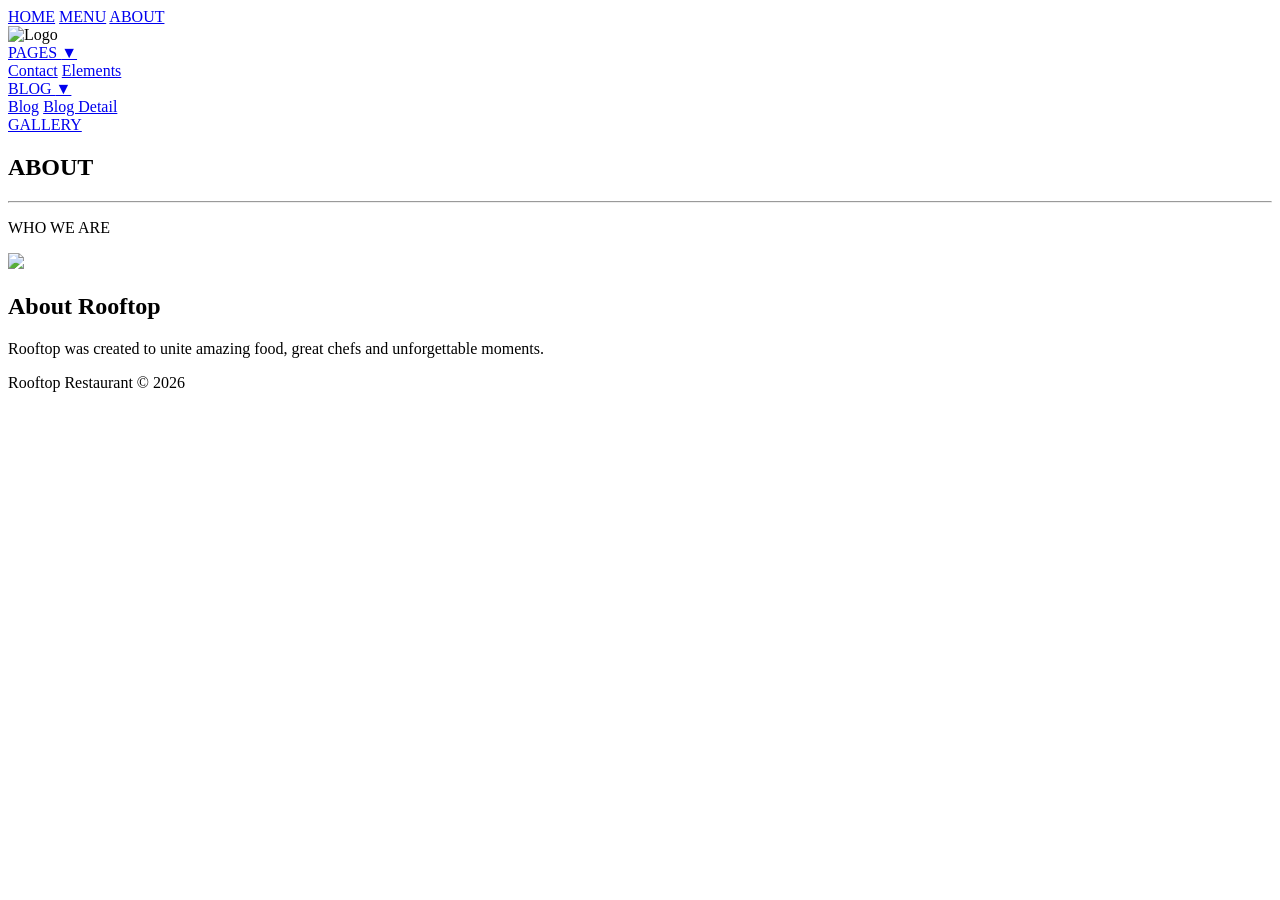
==== about.html @ 0f48161c "Add files via upload" ====
<!DOCTYPE html>
<html lang="pt-br">
<head>
  <meta charset="UTF-8">
  <meta name="viewport" content="width=device-width, initial-scale=1.0">
  <title>Rooftop - About</title>
  <link rel="stylesheet" href="css/style.css">
</head>

<body>

<header>
  <nav class="navbar">
    
    <a href="index.html">HOME</a>
    <a href="menu.html">MENU</a>
    <a href="about.html">ABOUT</a>

    <div class="logo-box">
      <img src="https://preview.colorlib.com/theme/rooftop/img/logo.png" alt="Logo">
    </div>

    <!-- DROPDOWN PAGES -->
    <div class="dropdown">
      <a href="#" class="dropbtn">PAGES <span class="arrow">▼</span></a>
      <div class="dropdown-content">
        <a href="contact.html">Contact</a>
        <a href="elements.html">Elements</a>
      </div>
    </div>

    <!-- DROPDOWN BLOG -->
    <div class="dropdown">
      <a href="#" class="dropbtn">BLOG <span class="arrow">▼</span></a>
      <div class="dropdown-content">
        <a href="blog.html">Blog</a>
        <a href="blog-detail.html">Blog Detail</a>
      </div>
    </div>

    <a href="gallery.html">GALLERY</a>

  </nav>
</header>

<section class="hero">
  <h1>ABOUT</h1>
  <hr>
  <p>WHO WE ARE</p>
</section>

<section class="about-box reveal">
  <img src="https://preview.colorlib.com/theme/rooftop/img/about-img.jpg">
  <div>
    <h2 class="title">About Rooftop</h2>
    <p class="text">
      Rooftop was created to unite amazing food, great chefs and unforgettable moments.
    </p>
  </div>
</section>

<footer>
  <p>Rooftop Restaurant © 2026</p>
</footer>


</body>
</html>
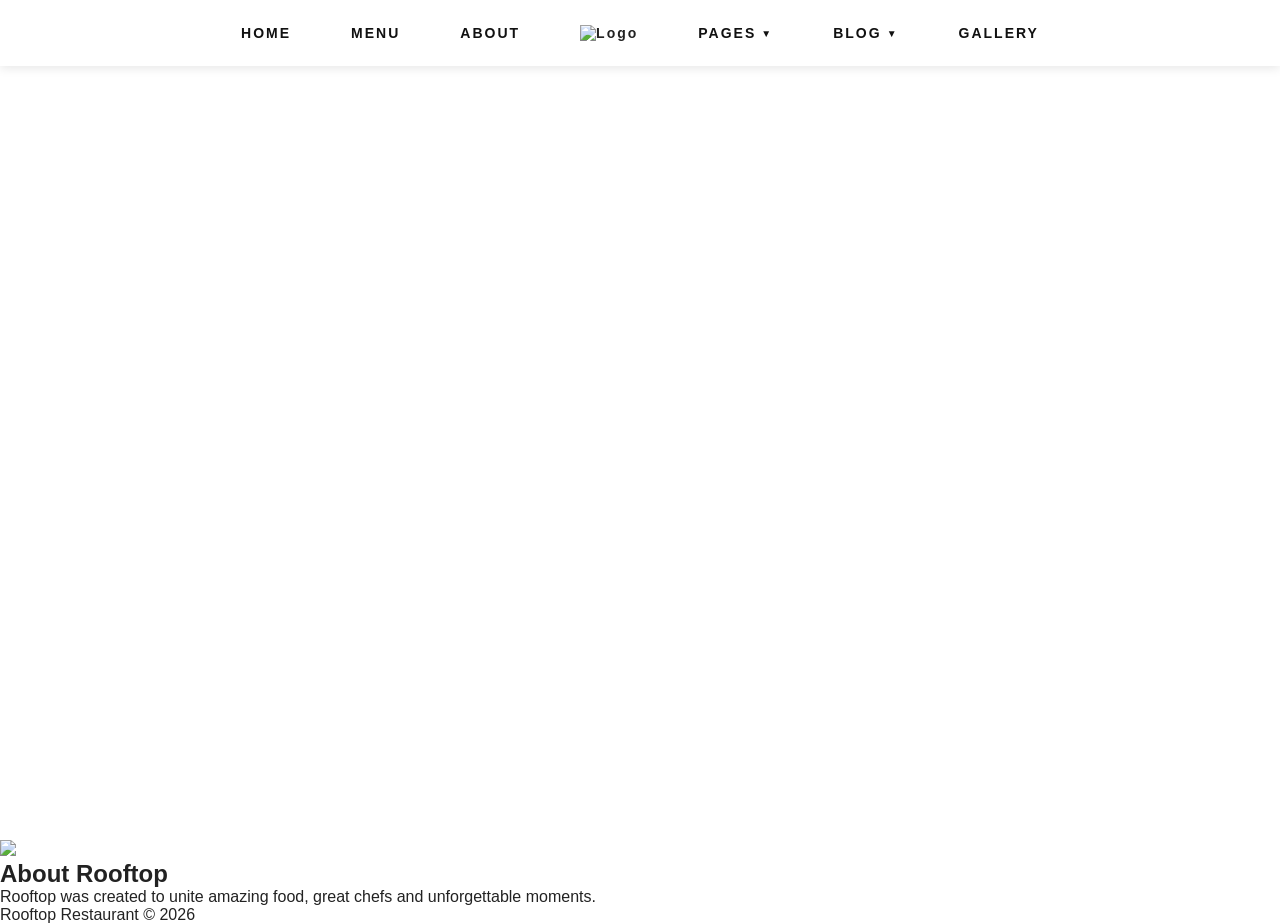
==== commit 0a5b436c: "Update about.html" ====
--- a/about.html
+++ b/about.html
@@ -4,7 +4,7 @@
   <meta charset="UTF-8">
   <meta name="viewport" content="width=device-width, initial-scale=1.0">
   <title>Rooftop - About</title>
-  <link rel="stylesheet" href="css/style.css">
+  <link rel="stylesheet" href="style.css">
 </head>
 
 <body>
@@ -65,4 +65,4 @@
 
 
 </body>
-</html>+</html>
--- a/style.css
+++ b/style.css
@@ -0,0 +1,810 @@
+*{
+  margin:0;
+  padding:0;
+  box-sizing:border-box;
+  font-family: Arial, Helvetica, sans-serif;
+}
+
+body{
+  background:#fff;
+  color:#222;
+  padding-top:90px;
+}
+
+/* ================= HEADER ================= */
+header{
+  position:fixed;
+  top:0;
+  left:0;
+  width:100%;
+  background:white;
+  z-index:1000;
+  box-shadow:0 2px 10px rgba(0,0,0,0.1);
+}
+
+.navbar{
+  display:flex;
+  justify-content:center;
+  align-items:center;
+  gap:60px;
+  padding:25px 0;
+  font-weight:bold;
+  letter-spacing:2px;
+  font-size:14px;
+}
+
+.navbar a{
+  text-decoration:none;
+  color:#111;
+  transition:0.3s;
+}
+
+.navbar a:hover{
+  color:#c79a63;
+}
+
+.active{
+  color:#c79a63;
+}
+
+.logo-box img{
+  width:70px;
+}
+
+/* ================= DROPDOWN ================= */
+.dropdown{
+  position:relative;
+}
+
+.dropbtn{
+  cursor:pointer;
+  display:flex;
+  align-items:center;
+  gap:5px;
+  color:#111;
+  text-decoration:none;
+  font-weight:bold;
+  letter-spacing:2px;
+  font-size:14px;
+  transition:0.3s;
+}
+
+.dropbtn:hover{
+  color:#c79a63;
+}
+
+.arrow{
+  font-size:10px;
+}
+
+.dropdown-content{
+  position:absolute;
+  top:40px;
+  left:0;
+  background:white;
+  min-width:170px;
+  box-shadow:0 10px 25px rgba(0,0,0,0.15);
+  padding:15px 0;
+  opacity:0;
+  visibility:hidden;
+  transform:translateY(10px);
+  transition:0.3s;
+  z-index:999;
+}
+
+.dropdown-content a{
+  display:block;
+  padding:12px 20px;
+  color:#111;
+  text-decoration:none;
+  font-weight:500;
+  font-size:14px;
+  transition:0.3s;
+}
+
+.dropdown-content a:hover{
+  background:#f5f5f5;
+  color:#c79a63;
+}
+
+.dropdown:hover .dropdown-content{
+  opacity:1;
+  visibility:visible;
+  transform:translateY(0);
+}
+
+/* ================= HERO HOME ================= */
+.hero{
+  height:85vh;
+  max-height:750px;
+  background-image:url("https://preview.colorlib.com/theme/rooftop/img/header-bg.png");
+  background-size:cover;
+  background-position:center;
+  display:flex;
+  flex-direction:column;
+  justify-content:center;
+  align-items:center;
+  text-align:center;
+  color:white;
+  position:relative;
+  overflow:hidden;
+}
+
+.hero h1{
+  font-size:90px;
+  letter-spacing:15px;
+  font-family:"Times New Roman", serif;
+  animation:fadeDown 1s ease;
+}
+
+.hero hr{
+  width:350px;
+  margin:25px 0;
+  border:0;
+  height:1px;
+  background:rgba(255,255,255,0.5);
+  animation:fadeIn 1.2s ease;
+}
+
+.hero p{
+  letter-spacing:3px;
+  font-size:18px;
+  animation:fadeUp 1.4s ease;
+}
+
+/* ================= BOTÕES LATERAIS ================= */
+.side-btn{
+  position:fixed;
+  top:50%;
+  transform:translateY(-50%);
+  z-index:999;
+  text-decoration:none;
+}
+
+.side-btn img{
+  width:120px;
+  display:block;
+}
+
+.side-btn span{
+  position:absolute;
+  top:50%;
+  left:50%;
+  transform:translate(-50%, -50%);
+  font-weight:bold;
+  font-size:12px;
+  letter-spacing:2px;
+  writing-mode:vertical-rl;
+  text-orientation:mixed;
+}
+
+.left-btn{
+  left:0;
+}
+
+.left-btn span{
+  color:#111;
+}
+
+.right-btn{
+  right:0;
+}
+
+.right-btn span{
+  color:white;
+}
+
+.side-btn:hover{
+  transform:translateY(-50%) scale(1.05);
+  transition:0.3s;
+}
+
+/* ================= GO DOWN ================= */
+.go-down{
+  position:absolute;
+  bottom:35px;
+  left:50%;
+  transform:translateX(-50%);
+  animation:bounce 1.2s infinite;
+}
+
+.go-down img{
+  width:40px;
+}
+
+/* ================= SPLIT SECTION ================= */
+.split{
+  display:grid;
+  grid-template-columns:1fr 1fr;
+  min-height:650px;
+}
+
+.left-side{
+  padding:120px 90px;
+  background:white;
+  display:flex;
+  flex-direction:column;
+  justify-content:center;
+}
+
+.right-side{
+  padding:120px 90px;
+  background:#f6f1ea;
+  display:flex;
+  flex-direction:column;
+  justify-content:center;
+}
+
+.big-title{
+  font-size:60px;
+  letter-spacing:8px;
+  font-family:"Times New Roman", serif;
+  line-height:1.2;
+  margin-bottom:30px;
+}
+
+.paragraph{
+  line-height:1.8;
+  color:#666;
+  max-width:450px;
+  margin-bottom:30px;
+  font-size:14px;
+}
+
+.btn{
+  display:inline-block;
+  background:#c79a63;
+  color:white;
+  text-decoration:none;
+  padding:15px 35px;
+  font-weight:bold;
+  letter-spacing:2px;
+  transition:0.3s;
+  width:fit-content;
+}
+
+.btn:hover{
+  background:#a87d4d;
+}
+
+/* ================= MENU LIST ================= */
+.menu-block{
+  margin-bottom:70px;
+}
+
+.menu-block h3{
+  font-family:"Times New Roman", serif;
+  font-size:20px;
+  letter-spacing:2px;
+  text-align:center;
+  margin-bottom:25px;
+}
+
+.menu-item{
+  margin-bottom:25px;
+  text-align:center;
+}
+
+.menu-item strong{
+  font-size:14px;
+  display:block;
+}
+
+.menu-item span{
+  display:block;
+  font-size:12px;
+  color:#666;
+  margin-top:5px;
+}
+
+/* ================= GALLERY ================= */
+.gallery-section{
+  padding:100px 10%;
+  background:white;
+}
+
+.gallery-grid{
+  display:grid;
+  grid-template-columns:repeat(2, 1fr);
+  gap:30px;
+}
+
+.gallery-grid img{
+  width:100%;
+  height:420px;
+  object-fit:cover;
+  transition:0.5s;
+}
+
+.gallery-grid img:hover{
+  transform:scale(1.05);
+}
+
+/* ================= BOOK FORM ================= */
+.booking-form{
+  width:100%;
+}
+
+.booking-form input,
+.booking-form textarea{
+  width:100%;
+  padding:15px;
+  margin-bottom:15px;
+  border:none;
+  outline:none;
+  font-size:14px;
+}
+
+.booking-form textarea{
+  height:150px;
+  resize:none;
+}
+
+.booking-form .two-inputs{
+  display:flex;
+  gap:15px;
+}
+
+.booking-form button{
+  padding:15px 40px;
+  background:black;
+  color:white;
+  border:none;
+  font-weight:bold;
+  letter-spacing:2px;
+  cursor:pointer;
+  transition:0.3s;
+}
+
+.booking-form button:hover{
+  background:#333;
+}
+
+/* ================= CHEF QUOTES ================= */
+.chef-quotes{
+  display:grid;
+  grid-template-columns:1fr 1fr;
+  min-height:650px;
+}
+
+.quotes-left{
+  padding:120px 90px;
+  background:white;
+  display:flex;
+  flex-direction:column;
+  justify-content:center;
+}
+
+.quotes-right{
+  overflow:hidden;
+}
+
+.quotes-right img{
+  width:100%;
+  height:100%;
+  object-fit:cover;
+  transition:0.5s;
+}
+
+.quotes-right img:hover{
+  transform:scale(1.05);
+}
+
+.signature{
+  margin-top:40px;
+  width:150px;
+}
+
+/* ================= CAROUSEL ================= */
+.carousel-section{
+  padding:120px 0;
+  background:white;
+  display:flex;
+  justify-content:center;
+}
+
+.carousel-wrapper{
+  width:80%;
+  max-width:1000px;
+  position:relative;
+  overflow:hidden;
+}
+
+.carousel-section input{
+  display:none;
+}
+
+.slides{
+  display:flex;
+  width:300%;
+  transition:0.7s;
+}
+
+.slide{
+  width:100%;
+  position:relative;
+}
+
+.slide img{
+  width:100%;
+  height:450px;
+  object-fit:cover;
+  display:block;
+}
+
+.slide-text{
+  position:absolute;
+  top:50%;
+  left:50%;
+  transform:translate(-50%, -50%);
+  background:rgba(255,255,255,0.85);
+  padding:30px 70px;
+  text-align:center;
+}
+
+.slide-text h3{
+  font-family:"Times New Roman", serif;
+  font-size:18px;
+  letter-spacing:3px;
+  margin-bottom:10px;
+}
+
+.slide-text p{
+  font-size:13px;
+  color:#444;
+}
+
+/* movimentação dos slides */
+#slide1:checked ~ .carousel-wrapper .slides{
+  transform:translateX(0%);
+}
+
+#slide2:checked ~ .carousel-wrapper .slides{
+  transform:translateX(-33.333%);
+}
+
+#slide3:checked ~ .carousel-wrapper .slides{
+  transform:translateX(-66.666%);
+}
+
+/* ================= SETAS DO CAROUSEL ================= */
+.carousel-arrows{
+  position:absolute;
+  top:50%;
+  left:0;
+  width:100%;
+  transform:translateY(-50%);
+}
+
+.arrows{
+  display:none;
+  justify-content:space-between;
+  width:100%;
+  padding:0 20px;
+}
+
+.arrows label{
+  font-size:40px;
+  cursor:pointer;
+  color:rgba(255,255,255,0.8);
+  font-weight:bold;
+  user-select:none;
+  transition:0.3s;
+}
+
+.arrows label:hover{
+  color:white;
+  transform:scale(1.2);
+}
+
+#slide1:checked ~ .carousel-wrapper .arrow1{
+  display:flex;
+}
+
+#slide2:checked ~ .carousel-wrapper .arrow2{
+  display:flex;
+}
+
+#slide3:checked ~ .carousel-wrapper .arrow3{
+  display:flex;
+}
+
+/* ================= CONTACT ================= */
+.contact-area{
+  display:grid;
+  grid-template-columns:1fr 1fr;
+  min-height:500px;
+}
+
+.map-box{
+  background:#ddd;
+  display:flex;
+  justify-content:center;
+  align-items:center;
+  font-weight:bold;
+  color:#444;
+}
+
+.contact-info{
+  padding:120px 90px;
+  background:white;
+  display:flex;
+  flex-direction:column;
+  justify-content:center;
+}
+
+.contact-info h2{
+  font-family:"Times New Roman", serif;
+  font-size:45px;
+  letter-spacing:5px;
+  margin-bottom:30px;
+}
+
+.contact-info p{
+  color:#666;
+  margin-bottom:15px;
+  font-size:14px;
+}
+
+/* ================= PAGE HERO (MENU, ABOUT, BLOG, GALLERY) ================= */
+.page-hero{
+  height:50vh;
+  max-height:450px;
+  background-image:url("https://preview.colorlib.com/theme/rooftop/img/header-bg.png");
+  background-size:cover;
+  background-position:center;
+  display:flex;
+  justify-content:center;
+  align-items:center;
+  text-align:center;
+  position:relative;
+}
+
+.page-hero::after{
+  content:"";
+  position:absolute;
+  top:0;
+  left:0;
+  width:100%;
+  height:100%;
+  background:rgba(0,0,0,0.3);
+}
+
+.page-hero-content{
+  position:relative;
+  z-index:2;
+  color:white;
+}
+
+.page-hero-content h1{
+  font-family:"Times New Roman", serif;
+  font-size:55px;
+  letter-spacing:8px;
+  animation:fadeDown 1s ease;
+}
+
+.page-hero-content hr{
+  width:250px;
+  margin:20px auto;
+  border:0;
+  height:1px;
+  background:rgba(255,255,255,0.5);
+}
+
+.page-hero-content p{
+  font-size:14px;
+  letter-spacing:2px;
+  color:white;
+}
+
+/* ================= MENU PAGE EXTRA ================= */
+.menu-page{
+  margin-top:-80px;
+}
+
+/* ================= FOOTER (IGUAL ORIGINAL) ================= */
+.footer{
+  background:#04091e;
+  padding:120px 10% 50px;
+  color:white;
+}
+
+.footer-container{
+  display:grid;
+  grid-template-columns:repeat(5, 1fr);
+  gap:50px;
+  margin-bottom:80px;
+}
+
+.footer-col h3{
+  font-size:14px;
+  font-weight:bold;
+  letter-spacing:1px;
+  margin-bottom:25px;
+}
+
+.footer-col ul{
+  list-style:none;
+}
+
+.footer-col ul li{
+  margin-bottom:15px;
+}
+
+.footer-col ul li a{
+  text-decoration:none;
+  color:#777;
+  font-size:13px;
+  transition:0.3s;
+}
+
+.footer-col ul li a:hover{
+  color:#c79a63;
+}
+
+.newsletter p{
+  font-size:13px;
+  color:#777;
+  margin-bottom:20px;
+}
+
+.newsletter-form{
+  display:flex;
+  width:100%;
+  max-width:280px;
+}
+
+.newsletter-form input{
+  width:100%;
+  padding:12px 15px;
+  border:none;
+  outline:none;
+  background:#1a1f36;
+  color:white;
+  font-size:13px;
+}
+
+.newsletter-form button{
+  width:50px;
+  border:none;
+  background:#c79a63;
+  color:white;
+  font-size:18px;
+  cursor:pointer;
+  transition:0.3s;
+}
+
+.newsletter-form button:hover{
+  background:#a87d4d;
+}
+
+/* ================= FOOTER BOTTOM ================= */
+.footer-bottom{
+  display:flex;
+  justify-content:space-between;
+  align-items:center;
+  border-top:1px solid rgba(255,255,255,0.1);
+  padding-top:30px;
+  flex-wrap:wrap;
+  gap:20px;
+}
+
+.footer-bottom p{
+  font-size:13px;
+  color:#777;
+}
+
+.footer-bottom p a{
+  color:#c79a63;
+  text-decoration:none;
+}
+
+.footer-social{
+  display:flex;
+  gap:10px;
+}
+
+.footer-social a{
+  width:35px;
+  height:35px;
+  background:#1a1f36;
+  display:flex;
+  justify-content:center;
+  align-items:center;
+  text-decoration:none;
+  color:white;
+  font-size:14px;
+  transition:0.3s;
+}
+
+.footer-social a:hover{
+  background:#c79a63;
+}
+
+/* ================= ANIMAÇÕES ================= */
+@keyframes fadeDown{
+  from{opacity:0; transform:translateY(-50px);}
+  to{opacity:1; transform:translateY(0);}
+}
+
+@keyframes fadeUp{
+  from{opacity:0; transform:translateY(50px);}
+  to{opacity:1; transform:translateY(0);}
+}
+
+@keyframes fadeIn{
+  from{opacity:0;}
+  to{opacity:1;}
+}
+
+@keyframes bounce{
+  0%,100%{ transform:translate(-50%, 0); }
+  50%{ transform:translate(-50%, 15px); }
+}
+
+/* ================= RESPONSIVO ================= */
+@media(max-width:1000px){
+
+  .navbar{
+    flex-wrap:wrap;
+    gap:20px;
+  }
+
+  .hero h1{
+    font-size:60px;
+  }
+
+  .split{
+    grid-template-columns:1fr;
+  }
+
+  .gallery-grid{
+    grid-template-columns:1fr;
+  }
+
+  .chef-quotes{
+    grid-template-columns:1fr;
+  }
+
+  .contact-area{
+    grid-template-columns:1fr;
+  }
+
+  .side-btn{
+    display:none;
+  }
+
+  .left-side,
+  .right-side,
+  .quotes-left,
+  .contact-info{
+    padding:70px 30px;
+  }
+
+  .slide img{
+    height:300px;
+  }
+
+  .carousel-wrapper{
+    width:95%;
+  }
+
+  .slide-text{
+    padding:20px 30px;
+  }
+
+  .footer-container{
+    grid-template-columns:repeat(2, 1fr);
+  }
+}
+
+@media(max-width:600px){
+  .footer-container{
+    grid-template-columns:1fr;
+  }
+
+  .footer-bottom{
+    flex-direction:column;
+    text-align:center;
+  }
+}
